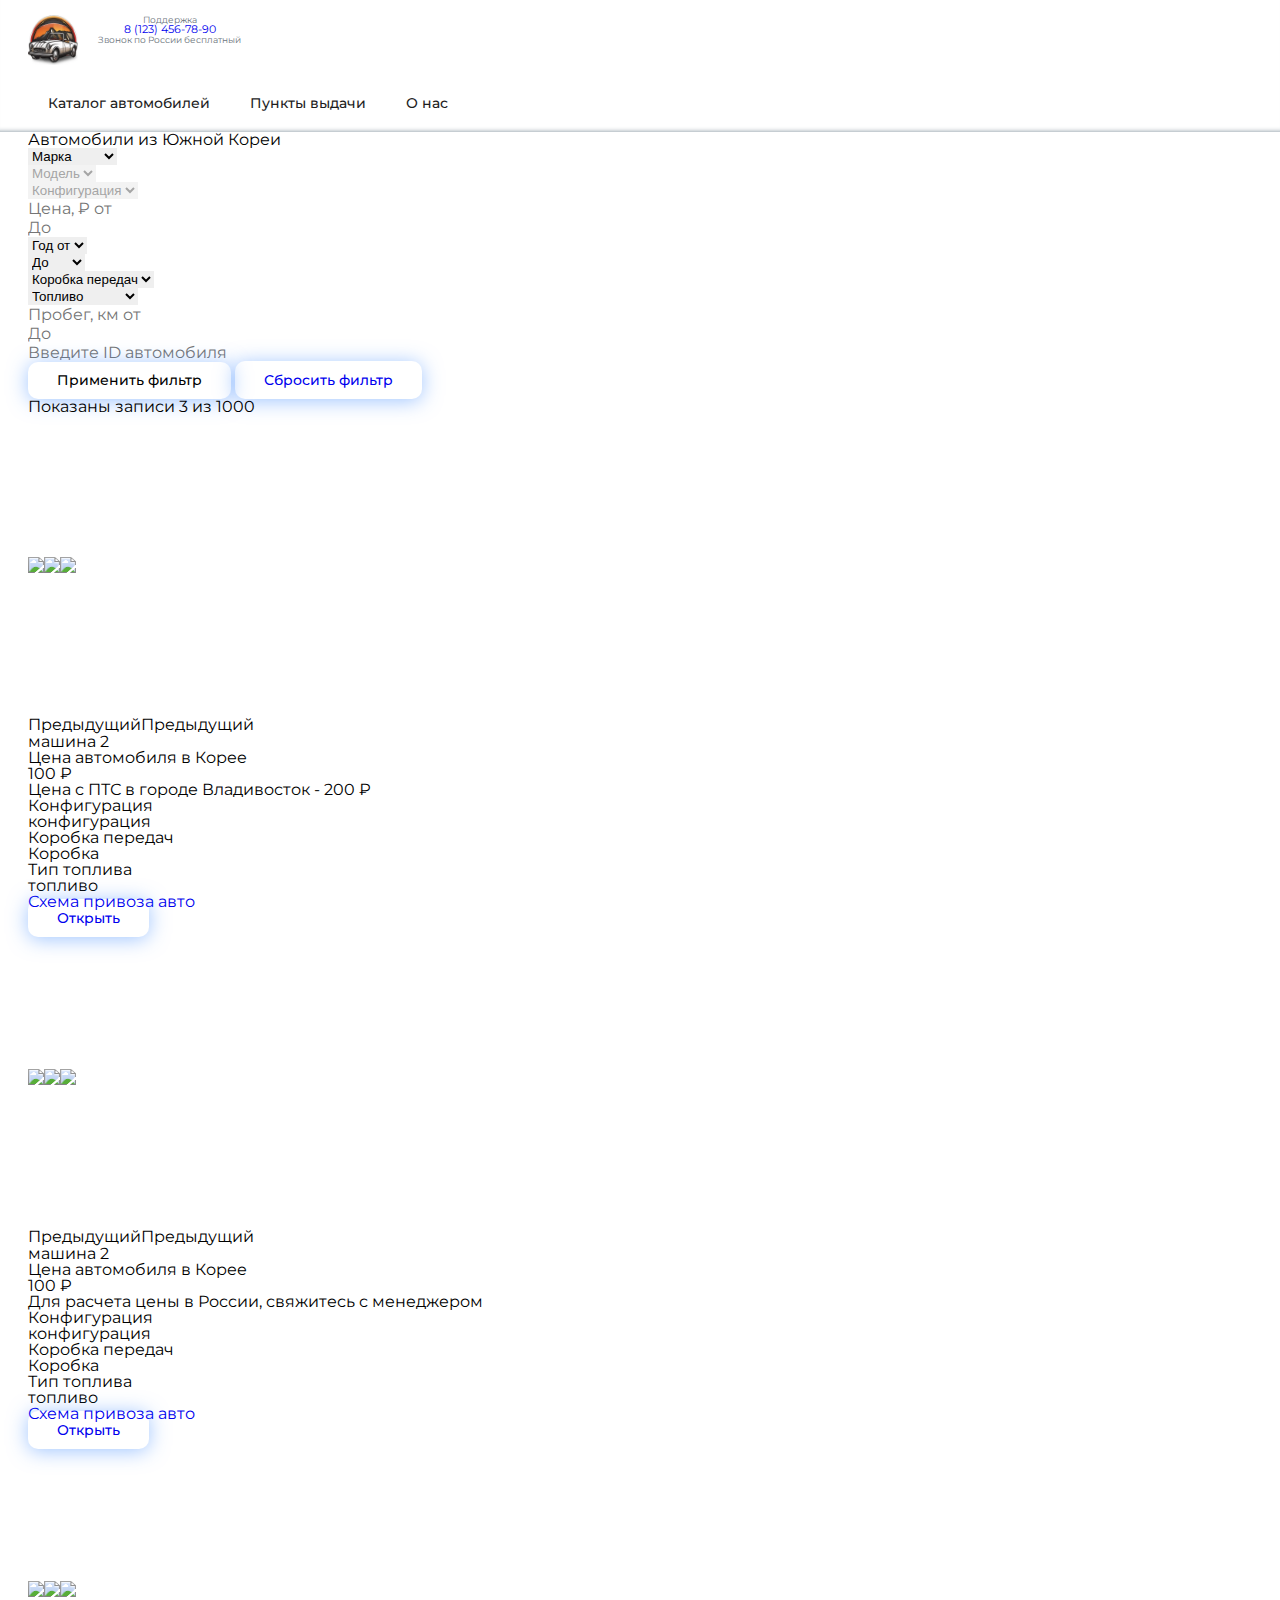
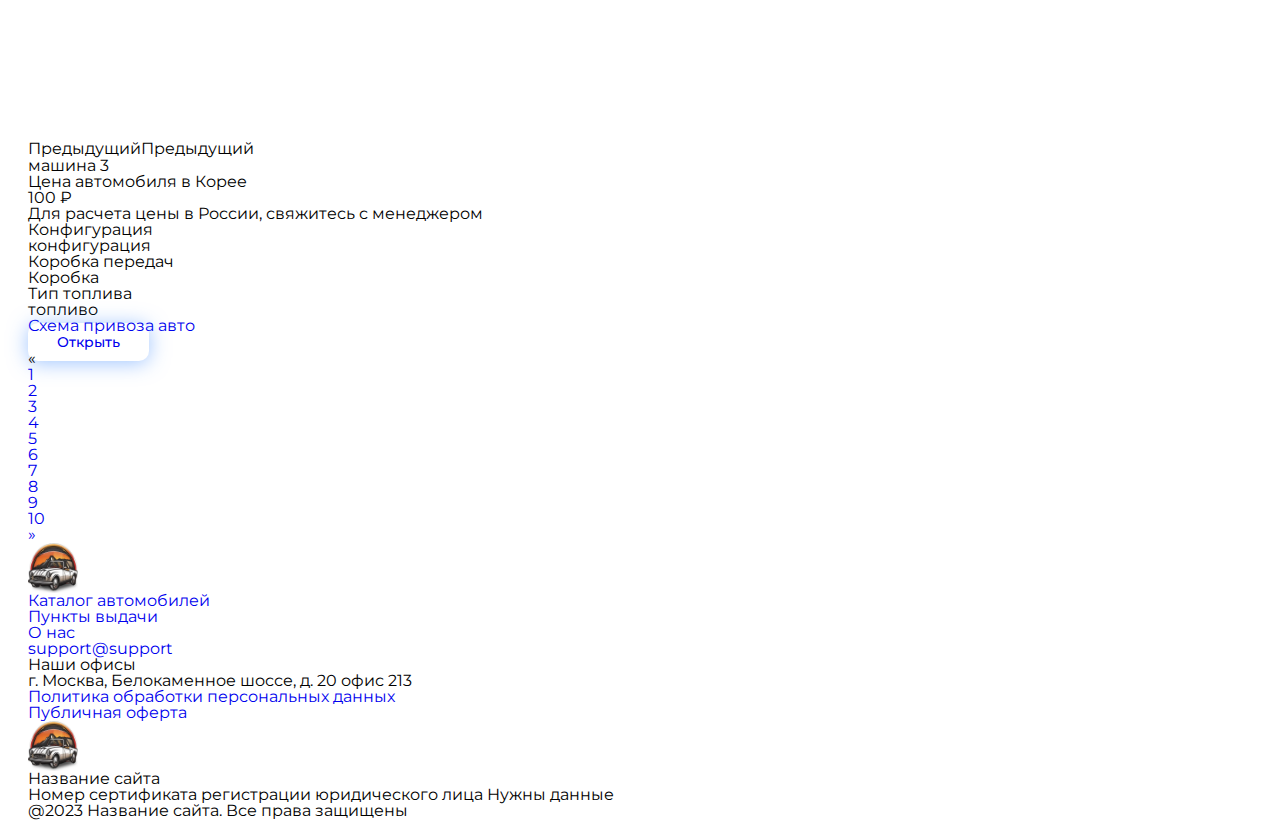
==== index.html @ ed836261 "first commit" ====
<!DOCTYPE html>
<html lang="ru">
    <head>
    <meta charset="UTF-8">
    <meta http-equiv="X-UA-Compatible" content="IE=edge">
    <meta name="viewport" content="width=device-width, initial-scale=1, shrink-to-fit=no">
    <link rel="stylesheet" href="css/style.css">
    <link rel="preconnect" href="https://fonts.googleapis.com">
    <link rel="preconnect" href="https://fonts.gstatic.com" crossorigin>
    <link
        href="https://fonts.googleapis.com/css2?family=Montserrat:wght@400;500;600;700;800&display=swap"
        rel="stylesheet">
        <link href="https://cdn.jsdelivr.net/npm/bootstrap@5.3.2/dist/css/bootstrap.min.css" rel="stylesheet" integrity="sha384-T3c6CoIi6uLrA9TneNEoa7RxnatzjcDSCmG1MXxSR1GAsXEV/Dwwykc2MPK8M2HN" crossorigin="anonymous">
    <title>Главная</title>
    <meta charset="UTF-8">
    
</head>


    <body>
        <div class="wrapper">
            <header class="header">
    <div class="container">
        <div class="header__top top-header">
            <div class="top-header__container">
                <div class="top-header__info">
                    <a href="/" class="top-header__logo logo"><picture><source srcset="img/logo.webp"type="image/webp"><img src="img/logo.png" alt="Logo"></picture></a>
                    <div class="top-header__links" data-da=".menu__body, 991.98,4">
                        <div class="top-header__block">
                            <small>Поддержка</small>
                            <a href="tel:81234567890">8 (123) 456-78-90</a>
                            <small>Звонок по России бесплатный</small>
                        </div>
                    </div>
                </div>
            </div>
        </div>
        <div class="header__bottom bottom-header">
            <div class="bottom-header__container">
                <div class="bottom-header__menu menu">
                    <nav class="menu__body">
                        <ul class="menu__list">
                            <!-- <li class="menu__item ">
                                <a class="menu__link" href="/">Каталог автомобилей</a></li>
                            <li class="menu__item ">
                                <a class="menu__link" href="/info-points">Пункты выдачи</a></li>
                            <li class="menu__item ">
                                <a class="menu__link" href="/about">О нас</a></li> -->
                            <li class="menu__item ">
                                <a class="menu__link" href="/">Каталог автомобилей</a></li>
                            <li class="menu__item ">
                                <a class="menu__link" href="/info-points.html">Пункты выдачи</a></li>
                            <li class="menu__item ">
                                <a class="menu__link" href="/about.html">О нас</a></li>
                        </ul>
                    </nav>
                </div>
            </div>
        </div>
    </div>
</header>
            <main class="page ">
                
                <div class="container mt-5">
                    <h1 class="text-center">Автомобили из Южной Кореи</h1>
                </div>
                <!-- filter -->
                <div class="card my-5 container">
                    <div class="card-body">
                        <form id = "filter-form-index">
                            <div class="row row-cols-1 row-cols-lg-3">
                                <div>
                                    <div class="mb-3 field-carssearch-brand">
                                        <select id="carssearch-brand" class="form-select form-select-sm"name="brand">
                                            <option value="">Марка</option>
                                        </select>
        
                                        <div class="invalid-feedback"></div>
                                    </div>
                                </div>
                                <div>
                                    <div class="mb-3 field-carssearch-model">
        
                                        <select id="carssearch-model" class="form-select form-select-sm"
                                            name="model" disabled>
                                            <option value="">Модель</option>
                                        </select>
        
                                        <div class="invalid-feedback"></div>
                                    </div>
                                </div>
                                <div>
                                    <div class="mb-3 field-carssearch-config">
        
                                        <select id="carssearch-config" class="form-select form-select-sm"
                                            name="config" disabled>
                                            <option value="">Конфигурация</option>
                                        </select>
        
                                        <div class="invalid-feedback"></div>
                                    </div>
                                </div>
                            </div>
                            <div class="row row-cols-1 row-cols-lg-3">
                                <div>
                                    <div class="d-flex align-items-start">
                                        <div class="w-50 pe-1">
                                            <div class="mb-3 field-carssearch-pricefrom">
        
                                                <input type="number" id="carssearch-pricefrom"
                                                    class="form-control form-control-sm" name="CarsSearch[priceFrom]"
                                                    placeholder="Цена, ₽ от">
        
                                                <div class="invalid-feedback"></div>
                                            </div>
                                        </div>
                                        <div class="w-50 ps-1">
                                            <div class="mb-3 field-carssearch-priceto">
        
                                                <input type="number" id="carssearch-priceto" class="form-control form-control-sm"
                                                    name="CarsSearch[priceTo]" placeholder="До">
        
                                                <div class="invalid-feedback"></div>
                                            </div>
                                        </div>
                                    </div>
                                </div>
                                <div>
                                    <div class="d-flex align-items-start">
                                        <div class="w-50 pe-1">
                                            <div class="mb-3 field-carssearch-yearfrom">
        
                                                <select id="carssearch-yearfrom" class="form-select form-select-sm"
                                                    name="yearFrom">
                                                    <option value="">Год от</option>
                                                </select>
        
                                                <div class="invalid-feedback"></div>
                                            </div>
                                        </div>
                                        <div class="w-50 ps-1">
                                            <div class="mb-3 field-carssearch-yearto">
        
                                                <select id="carssearch-yearto" class="form-select form-select-sm"
                                                    name="yearTo">
                                                    <option value="">До</option>
                                                </select>
        
                                                <div class="invalid-feedback"></div>
                                            </div>
                                        </div>
                                    </div>
                                </div>
                                <div class="d-flex align-items-start">
                                    <div class="w-50 pe-1">
                                        <div class="mb-3 field-carssearch-transmission">
        
                                            <select id="carssearch-transmission" class="form-select form-select-sm"
                                                name="transmission">
                                                <option value="">Коробка передач</option>
                                            </select>
        
                                            <div class="invalid-feedback"></div>
                                        </div>
                                    </div>
                                    <div class="w-50 ps-1">
                                        <div class="mb-3 field-carssearch-fuel">
        
                                            <select id="carssearch-fuel" class="form-select form-select-sm"
                                                name="fuel">
                                                <option value="">Топливо</option>
                                            </select>
        
                                            <div class="invalid-feedback"></div>
                                        </div>
                                    </div>
                                </div>
                            </div>
                            <div class="row row-cols-1 row-cols-lg-3">
                                <div>
                                    <div class="d-flex align-items-start">
                                        <div class="w-50 pe-1">
                                            <div class="mb-3 field-carssearch-mileagefrom">
        
                                                <input type="number" id="carssearch-mileagefrom"
                                                    class="form-control form-control-sm" name="mileageFrom"
                                                    placeholder="Пробег, км от">
        
                                                <div class="invalid-feedback"></div>
                                            </div>
                                        </div>
                                        <div class="w-50 ps-1">
                                            <div class="mb-3 field-carssearch-mileageto">
        
                                                <input type="number" id="carssearch-mileageto"
                                                    class="form-control form-control-sm" name="mileageTo"
                                                    placeholder="До">
        
                                                <div class="invalid-feedback"></div>
                                            </div>
                                        </div>
                                    </div>
                                </div>
                                <div>
                                    <div class="input-group">
                                        <div class="mb-3 field-carssearch-carid">
        
                                            <input type="number" id="carssearch-carid" class="form-control form-control-sm"
                                                name="id" placeholder="Введите ID автомобиля">
        
                                            <div class="invalid-feedback"></div>
                                        </div>
                                    </div>
                                </div>
                            </div>
        
                            <div class="d-lg-flex justify-content-lg-between">
                                <button type="submit" class="btn btn-primary col-12 col-lg-auto">Применить фильтр</button>
                                <a class="btn btn-outline-secondary col-12 mt-2 mt-lg-0 col-lg-auto" href="/">Сбросить
                                    фильтр</a>
                            </div>
                        </form>
                    </div>
                </div>

                <!-- dinammic-cart-list -->
                <div id="w1" class="list-view container">
                    <div class="mb-1">
                        <div id ="summary" class="summary"></div>
                    </div>
                    <div id="cars"class="row row-cols-1 g-3">
                    </div>

                    <!-- pagination -->
                    <div class="mt-1">
                        <ul id ="pagination" class="pagination mt-4">
                        </ul>
                    </div>
                </div>
            </main>
            <footer class="footer border-top">
    <div class="container mt-3">
        <div class="row justify-content-between">
            <div class="d-lg-none mb-4 logo">
                <a href="/"> <picture><source srcset="img/logo.webp"type="image/webp"><img src="img/logo.png" alt="Logo"></picture></a>
            </div>
            <div class="col-12 col-lg-3">
                <!-- <div class="d-flex flex-column align-text-top mb-lg-4 mb-2">
                    <div class="mb-2 _active">
                        <a class="text-black text-decoration-none" href="/">Каталог автомобилей</a></div>
                    <div class="mb-2 ">
                        <a class="text-black text-decoration-none" href="/info-points">Пункты выдачи</a></div>
                    <div class="mb-2 ">
                        <a class="text-black text-decoration-none" href="/about">О нас</a></div>
                </div> -->
                <div class="d-flex flex-column align-text-top mb-lg-4 mb-2">
                    <div class="mb-2 _active">
                        <a class="text-black text-decoration-none" href="/">Каталог автомобилей</a></div>
                    <div class="mb-2 ">
                        <a class="text-black text-decoration-none" href="/info-points.html">Пункты выдачи</a></div>
                    <div class="mb-2 ">
                        <a class="text-black text-decoration-none" href="/about.html">О нас</a></div>
                </div>
            </div>

            <div class="col-12 col-lg-3">
                <div>
                    <a class="text-no-decoration text-black fw-bold  text-decoration-none" href="mailto:support@support">
                        <i class="fa-solid fa-envelope text-primary me-2" aria-hidden="true"></i>support@support</a></div>
                <div class="mb-1 mb-md-2 mt-2">
                    <div><i class="fa fa-map-marker text-primary me-2" aria-hidden="true"></i>
                        <span class="fw-bold">Наши офисы</span></div>
                </div>
                <div class="ms-md-2 mt-2">г. Москва, Белокаменное шоссе, д. 20 офис 213</div>
            </div>

            <div class="col-12 col-lg-3">
                <div class="mt-md-0 mt-3 mb-2 mb-md-0">
                    <a class="text-small" href="/policy.pdf" target="_blank">Политика обработки персональных данных</a></div>
                <div class="mt-md-2 mb-3 mb-md-0">
                    <a class="text-small" href="/contract.pdf" target="_blank">Публичная оферта</a></div>
            </div>
            <div class="col-12 col-lg-3 flex-column align-items-end justify-content-end">
                <div class="d-none d-lg-block ">
                    <div class="row justify-content-between mb-5">
                        <div class="col"></div>
                        <div class="col-auto logo">
                            <a href="/"> <picture><source srcset="img/logo.webp"type="image/webp"><img src="img/logo.png" alt="Logo"></picture></a>
                        </div>
                    </div>
                </div>
                <div class="text-secondary text-md-end text-start mt-3 mt-md-0 mb-3 mb-md-0">
                    <div>Название сайта</div>
                    <div>Номер сертификата регистрации юридического лица Нужны данные</div>
                    <div class="mt-2"> @2023 Название сайта.
                        Все права защищены </div>
                </div>
            </div>
        </div>
    </div>
</footer>
<script src="https://cdn.jsdelivr.net/npm/bootstrap@5.3.2/dist/js/bootstrap.bundle.min.js" integrity="sha384-C6RzsynM9kWDrMNeT87bh95OGNyZPhcTNXj1NW7RuBCsyN/o0jlpcV8Qyq46cDfL" crossorigin="anonymous"></script>
<script src="js/app.min.js"></script>

        </div>
    </body>

</html>
---- css/style.css ----
@charset "UTF-8";

@font-face {
  font-family: "icon";
  font-weight: normal;
  font-style: normal;
  font-display: block;
}

[class^=icon-],
[class*=" icon-"] {
  font-family: "icon" !important;
  speak: never;
  font-style: normal;
  font-weight: normal;
  font-variant: normal;
  text-transform: none;
  line-height: 1;
  width: 15px;
  height: 15px;
  -webkit-font-smoothing: antialiased;
  -moz-osx-font-smoothing: grayscale;
}

.icon-tg {
  border-radius: 4px;
}

* {
  padding: 0px;
  margin: 0px;
  border: 0px;
}

*,
*:before,
*:after {
  -webkit-box-sizing: border-box;
  box-sizing: border-box;
}

aside,
nav,
footer,
header,
section {
  display: block;
}

html {
  font-size: 16px;
}

html,
body {
  height: 100%;
  min-width: 320px;
}

body {
  line-height: 1;
  font-family: "Montserrat", sans-serif;
  -ms-text-size-adjust: 100%;
  -moz-text-size-adjust: 100%;
  -webkit-text-size-adjust: 100%;
}

input,
button,
textarea {
  font-family: "Montserrat", sans-serif;
  font-size: inherit;
}

input::-ms-clear {
  display: none;
}

button {
  cursor: pointer;
  background-color: inherit;
}

button::-moz-focus-inner {
  padding: 0;
  border: 0;
}

a,
a:visited {
  text-decoration: none;
}

a:hover {
  text-decoration: none;
}

ul li {
  list-style: none;
}

img {
  vertical-align: top;
}

h1,
h2,
h3,
h4,
h5,
h6 {
  font-weight: inherit;
  font-size: inherit;
}

/* Chrome, Safari, Edge, Opera */

input::-webkit-outer-spin-button,
input::-webkit-inner-spin-button {
  -webkit-appearance: none;
  margin: 0;
}

/* Firefox */

input[type=number] {
  -moz-appearance: textfield;
}

/*
&::-webkit-scrollbar {
	display: none;
}
*/

body {
  color: #000;
}

.wrapper {
  width: 100%;
  min-height: 100%;
  display: -webkit-box;
  display: -ms-flexbox;
  display: flex;
  -webkit-box-orient: vertical;
  -webkit-box-direction: normal;
      -ms-flex-direction: column;
          flex-direction: column;
}

.container {
  margin: 0 auto;
  max-width: 1224px;
}

input[type=text],
input[type=email],
input[type=tel],
textarea {
  -webkit-appearance: none;
  -moz-appearance: none;
  appearance: none;
}

input[type=text]:focus,
input[type=email]:focus,
input[type=tel]:focus,
textarea:focus {
  outline: none;
}

.input {
  border-radius: 0 !important;
  width: 100%;
  display: block;
  padding: 0px 20px;
}

textarea.input {
  resize: none;
  padding: 0px 0px;
}

@font-face {
  font-family: "icon";
  font-weight: normal;
  font-style: normal;
  font-display: block;
}

[class^=icon-],
[class*=" icon-"] {
  font-family: "icon" !important;
  speak: never;
  font-style: normal;
  font-weight: normal;
  font-variant: normal;
  text-transform: none;
  line-height: 1;
  width: 15px;
  height: 15px;
  -webkit-font-smoothing: antialiased;
  -moz-osx-font-smoothing: grayscale;
}

.icon-tg {
  border-radius: 4px;
}

._ibg {
  position: relative;
}

._ibg img {
  position: absolute;
  width: 100%;
  height: 100%;
  top: 0;
  left: 0;
  -o-object-fit: cover;
     object-fit: cover;
}

body.ie ._ibg {
  background-position: center;
  background-size: cover;
  background-repeat: no-repeat;
}

body.ie ._ibg img {
  width: 0;
  height: 0;
  opacity: 0;
  visibility: hidden;
}

.map-responsive {
  overflow: hidden;
  position: relative;
}

.map-responsive iframe {
  left: 0;
  top: 0;
  height: 100%;
  width: 100%;
  position: absolute;
}

.btn {
  font-weight: 500;
  font-size: 14px;
  line-height: 17px;
  -webkit-box-shadow: 0px 2px 20px rgba(63, 140, 255, 0.5);
          box-shadow: 0px 2px 20px rgba(63, 140, 255, 0.5);
  border-radius: 10px;
  padding: 10px 29px;
  -webkit-transition: all 0.5s;
  -o-transition: all 0.5s;
  transition: all 0.5s;
}

.social {
  display: -webkit-box;
  display: -ms-flexbox;
  display: flex;
}

.social :not(:last-child) {
  margin-right: 10px;
}

.social .icon-wp,
.social .icon-in,
.social .icon-vk,
.social .icon-fb,
.social .icon-tg {
  -webkit-transition: all 0.1s;
  -o-transition: all 0.1s;
  transition: all 0.1s;
  width: 24px;
  height: 24px;
}

.social .icon-wp:hover,
.social .icon-in:hover,
.social .icon-vk:hover,
.social .icon-fb:hover,
.social .icon-tg:hover {
  -webkit-transform: scale(1.1);
      -ms-transform: scale(1.1);
          transform: scale(1.1);
}

.date-picker,
.date-picker2 {
  position: relative;
  cursor: pointer;
  -webkit-user-select: none;
     -moz-user-select: none;
      -ms-user-select: none;
          user-select: none;
}

.date-picker__selected-date,
.date-picker2__selected-date {
  width: 100%;
}

.date-picker__dates,
.date-picker2__dates {
  visibility: hidden;
  pointer-events: none;
  opacity: 0;
  -webkit-transform: translate(0px, 10px);
      -ms-transform: translate(0px, 10px);
          transform: translate(0px, 10px);
  position: absolute;
  top: 100%;
  left: 0;
  right: 0;
  background-color: #FFF;
  -webkit-transition: all 0.3s;
  -o-transition: all 0.3s;
  transition: all 0.3s;
}

.date-picker__dates.active,
.date-picker2__dates.active {
  visibility: visible;
  pointer-events: all;
  opacity: 1;
  -webkit-transform: translate(0px, 0px);
      -ms-transform: translate(0px, 0px);
          transform: translate(0px, 0px);
}

.date-picker__month,
.date-picker2__month {
  display: -webkit-box;
  display: -ms-flexbox;
  display: flex;
  -webkit-box-pack: justify;
      -ms-flex-pack: justify;
          justify-content: space-between;
  -webkit-box-align: center;
      -ms-flex-align: center;
          align-items: center;
  border-bottom: 2px solid #EEE;
}

.date-picker__arrows,
.date-picker2__arrows {
  width: 35px;
  height: 35px;
  display: -webkit-box;
  display: -ms-flexbox;
  display: flex;
  -webkit-box-pack: center;
      -ms-flex-pack: center;
          justify-content: center;
  -webkit-box-align: center;
      -ms-flex-align: center;
          align-items: center;
  color: #313131;
  font-size: 20px;
}

.date-picker__arrows:hover,
.date-picker2__arrows:hover {
  background-color: #F3F3F3;
}

.date-picker__days,
.date-picker2__days {
  display: -ms-grid;
  display: grid;
  -ms-grid-columns: (1fr)[7];
  grid-template-columns: repeat(7, 1fr);
  height: 200px;
}

.date-picker__days .day,
.date-picker2__days .day {
  display: -webkit-box;
  display: -ms-flexbox;
  display: flex;
  -webkit-box-pack: center;
      -ms-flex-pack: center;
          justify-content: center;
  -webkit-box-align: center;
      -ms-flex-align: center;
          align-items: center;
  color: #313131;
}

.date-picker__days .day.selected,
.date-picker2__days .day.selected {
  background-color: #00CA85;
}

/*
	position   : relative;
	cursor     : pointer;
	user-select: none;

	:hover {}

	&__selected-date {
		width          : 100%;
		height         : 100%;
		display        : flex;
		justify-content: center;
		align-items    : center;
	}

	&__dates {
		display         : none;
		position        : absolute;
		top             : 100%;
		left            : 0;
		right           : 0;
		background-color: #FFF;

		&.active {
			display: block;
		}
	}

	&__month {
		display        : flex;
		justify-content: space-between;
		align-items    : center;
		border-bottom  : 2px solid #EEE;
	}

	&__arrows {
		width          : 35px;
		height         : 35px;
		display        : flex;
		justify-content: center;
		align-items    : center;
		color          : #313131;
		font-size      : 20px;

		&:hover {
			background-color: #F3F3F3;
		}
	}

	&__mth {}

	&__days {
		display              : grid;
		grid-template-columns: repeat(7, 1fr);
		height               : 200px;

		.day {
			display        : flex;
			justify-content: center;
			align-items    : center;
			color          : #313131;

			&.selected {
				background-color: #00CA85;
			}
		}
	}
*/

.slider,
.slider-room {
  position: relative;
  /* кнопки влево и вправо */
  /* индикаторы */
}

.slider__container,
.slider-room__container {
  overflow: hidden;
}

.slider__wrapper,
.slider-room__wrapper {
  overflow: hidden;
}

.slider__items,
.slider-room__items {
  display: -webkit-box;
  display: -ms-flexbox;
  display: flex;
  -webkit-transition: -webkit-transform 0.5s ease;
  transition: -webkit-transform 0.5s ease;
  -o-transition: transform 0.5s ease;
  transition: transform 0.5s ease;
  transition: transform 0.5s ease, -webkit-transform 0.5s ease;
}

.slider_disable-transition,
.slider-room_disable-transition {
  -webkit-transition: none;
  -o-transition: none;
  transition: none;
}

.slider__item,
.slider-room__item {
  -webkit-box-flex: 0;
      -ms-flex: 0 0 100%;
          flex: 0 0 100%;
  max-width: 100%;
  -webkit-user-select: none;
     -moz-user-select: none;
      -ms-user-select: none;
          user-select: none;
}

.slider__indicators,
.slider-room__indicators {
  position: absolute;
  right: 0;
  bottom: 0;
  left: 0;
  z-index: 15;
  display: -webkit-box;
  display: -ms-flexbox;
  display: flex;
  -webkit-box-pack: center;
      -ms-flex-pack: center;
          justify-content: center;
  padding-left: 0;
  margin-right: 15%;
  margin-left: 15%;
  list-style: none;
  margin-top: 0;
  margin-bottom: 0;
}

.slider__indicators li,
.slider-room__indicators li {
  -webkit-box-sizing: content-box;
          box-sizing: content-box;
  -webkit-box-flex: 0;
      -ms-flex: 0 1 auto;
          flex: 0 1 auto;
  width: 30px;
  height: 5px;
  margin-right: 3px;
  margin-left: 3px;
  text-indent: -999px;
  cursor: pointer;
  background-color: rgba(255, 255, 255, 0.5);
  background-clip: padding-box;
  border-top: 15px solid transparent;
  border-bottom: 15px solid transparent;
}

.slider__indicators li.active,
.slider-room__indicators li.active {
  background-color: rgba(255, 255, 255, 0.9);
}

.header {
  -webkit-box-shadow: 0px -5px 5px -5px rgba(34, 60, 80, 0.6) inset;
          box-shadow: 0px -5px 5px -5px rgba(34, 60, 80, 0.6) inset;
}

.header__top {
  display: -webkit-box;
  display: -ms-flexbox;
  display: flex;
  -webkit-box-pack: justify;
      -ms-flex-pack: justify;
          justify-content: space-between;
  margin: 15px 0 20px;
}

.header__address,
.header__email,
.header__phone {
  display: -webkit-box;
  display: -ms-flexbox;
  display: flex;
  -webkit-box-align: center;
      -ms-flex-align: center;
          align-items: center;
  -ms-flex-line-pack: center;
      align-content: center;
}

.header__bottom {
  display: -webkit-box;
  display: -ms-flexbox;
  display: flex;
  -webkit-box-pack: justify;
      -ms-flex-pack: justify;
          justify-content: space-between;
  -webkit-box-align: center;
      -ms-flex-align: center;
          align-items: center;
  -ms-flex-line-pack: center;
      align-content: center;
  padding-bottom: 10px;
}

.header__logo {
  font-weight: 800;
  font-size: 26px;
  line-height: 32px;
  color: #585858;
}

.header .social {
  display: -webkit-box;
  display: -ms-flexbox;
  display: flex;
}

.header .social .icon-tg {
  background-color: #3F8CFF;
  fill: #fff !important;
}

.header .social .icon-wp,
.header .social .icon-in,
.header .social .icon-vk,
.header .social .icon-fb,
.header .social .icon-tg {
  fill: #3F8CFF;
}

.address__svg,
.email__svg,
.phone__svg {
  margin-right: 10px;
}

.address__text,
.email__text,
.phone__text {
  font-weight: 400;
  font-size: 12px;
  line-height: 15px;
}

.address {
  -webkit-box-flex: 0;
      -ms-flex: 0 0 60%;
          flex: 0 0 60%;
}

.phone {
  margin-left: 10px;
}

.menu__icon {
  display: none;
}

.menu__list {
  display: -webkit-box;
  display: -ms-flexbox;
  display: flex;
}

.menu__list > li {
  position: relative;
  margin: 0, 0, 0, 0;
  padding: 10px 20px;
}

.menu__link {
  font-weight: 500;
  font-size: 14px;
  line-height: 17px;
  color: #1E1E1E;
}

.menu__link._active {
  color: #3F8CFF;
  border-bottom: 3px solid #3F8CFF;
  pointer-events: none;
  cursor: auto;
}

.menu__sub-list {
  position: absolute;
  top: 100%;
  left: 0;
  padding: 15px;
  min-width: 100%;
  opacity: 0;
  pointer-events: none;
  visibility: hidden;
  -webkit-transform: translate(0px, 10px);
      -ms-transform: translate(0px, 10px);
          transform: translate(0px, 10px);
  -webkit-transition: all 0.3s;
  -o-transition: all 0.3s;
  transition: all 0.3s;
  z-index: 50;
  background-color: #fff;
}

.menu__sub-list > li {
  margin: 0, 0, 0, 0;
  padding: 12px 0px;
}

.menu__sub-link {
  display: block;
  min-width: 100%;
  font-weight: 500;
  font-size: 14px;
  line-height: 17px;
  color: #1E1E1E;
  border-bottom: 3px solid rgba(0, 0, 0, 0);
}

body._pc .menu__list > li:hover .menu__sub-list {
  opacity: 1;
  visibility: visible;
  -webkit-transform: translate(0px, 0px);
      -ms-transform: translate(0px, 0px);
          transform: translate(0px, 0px);
  pointer-events: all;
}

body._pc .menu__list > li:hover .menu__link {
  color: #3F8CFF;
  border-bottom: 3px solid #3F8CFF;
}

body._pc .menu__sub-list li:hover .menu__sub-link {
  color: #3F8CFF;
  border-bottom: 3px solid #3F8CFF;
}

/*
//Burger

&__icon {
	display: none;

	@media (max-width: $md3 + px) {
		display : block;
		position: absolute;
		top     : 18px;
		right   : 10px;
		width   : 30px;
		height  : 18px;
		cursor  : pointer;
		z-index : 5;


		span {
			transition      : all 0.3s ease 0s;
			top             : calc(50% - 1px);
			left            : 0px;
			position        : absolute;
			width           : 100%;
			height          : 3px;
			background-color: #276ED8;

			&:first-child {
				top: 0px;
			}

			&:last-child {
				top   : auto;
				bottom: 0px;
			}
		}

		&._active {
			span {
				transform: scale(0);

				&:first-child {
					transform: rotate(-45deg);
					top      : calc(50% - 1px);
				}

				&:last-child {
					transform: rotate(45deg);
					bottom   : calc(50% - 1px);
				}
			}
		}
	}
}
*/

.footer {
  -webkit-box-flex: 0;
      -ms-flex: 0 0 auto;
          flex: 0 0 auto;
}

.page {
  -webkit-box-flex: 1;
      -ms-flex: 1 0 auto;
          flex: 1 0 auto;
}

.carousel-inner {
  max-height: 100%;
  height: 300px;
  overflow: hidden;
  display: -webkit-box;
  display: -ms-flexbox;
  display: flex;
  -webkit-box-align: center;
      -ms-flex-align: center;
          align-items: center;
}

.top-header__info {
  display: -webkit-box;
  display: -ms-flexbox;
  display: flex;
}

.top-header__block {
  display: -webkit-box;
  display: -ms-flexbox;
  display: flex;
  -webkit-box-orient: vertical;
  -webkit-box-direction: normal;
      -ms-flex-direction: column;
          flex-direction: column;
  -webkit-box-align: center;
      -ms-flex-align: center;
          align-items: center;
}

.top-header__info {
  color: #6c757d;
  font-size: 0.6875rem;
}

.logo img {
  width: 50px;
  height: 50px;
}

.top-header__links {
  margin-left: 20px;
}

.loupe {
  position: relative;
  height: 30px;
  width: 30px;
}

.loupe img {
  position: absolute;
  display: block;
  width: 100%;
  height: 100%;
  top: 0;
  left: 0;
  padding: 4px;
}

.close {
  position: relative;
  height: 30px;
  width: 30px;
}

.close img {
  position: absolute;
  display: block;
  width: 100%;
  height: 100%;
  top: 0;
  left: 0;
  padding: 4px;
}

.carousel-car {
  height: 550px;
}

@media (max-width: 1236px) {
  .container {
    max-width: 970px;
  }
}

@media (max-width: 991.98px) {
  .container {
    max-width: 750px;
  }

  .container .carousel-inner {
    height: 500px;
  }

  .header__logo {
    font-size: 20px;
    line-height: 26px;
  }

  .menu__list > li {
    padding: 10px 10px;
  }

  .menu__link {
    font-size: 12px;
  }

  .menu__sub-link {
    font-size: 12px;
  }
}

@media (max-width: 767.98px) {
  .container {
    max-width: none;
    padding: 0 10px;
  }

  .header__top {
    -webkit-box-pack: center;
        -ms-flex-pack: center;
            justify-content: center;
  }

  .header__bottom {
    -webkit-box-orient: vertical;
    -webkit-box-direction: normal;
        -ms-flex-direction: column;
            flex-direction: column;
    -webkit-box-pack: center;
        -ms-flex-pack: center;
            justify-content: center;
    margin: 4px 0;
  }

  .header__logo {
    font-size: 12px;
    line-height: 15px;
  }

  .header .social {
    display: none;
    pointer-events: none;
    visibility: hidden;
  }

  .menu__icon {
    display: block;
    position: absolute;
    top: 10px;
    left: 18px;
    width: 30px;
    height: 18px;
    cursor: pointer;
    z-index: 5;
  }

  .menu__icon span {
    -webkit-transition: all 0.3s ease 0s;
    -o-transition: all 0.3s ease 0s;
    transition: all 0.3s ease 0s;
    top: calc(50% - 1px);
    left: 0px;
    position: absolute;
    width: 100%;
    height: 3px;
    background-color: #585858;
  }

  .menu__icon span:first-child {
    top: 0px;
  }

  .menu__icon span:last-child {
    top: auto;
    bottom: 0px;
  }

  .menu__icon._active span {
    -webkit-transform: scale(0);
        -ms-transform: scale(0);
            transform: scale(0);
  }

  .menu__icon._active span:first-child {
    -webkit-transform: rotate(-45deg);
        -ms-transform: rotate(-45deg);
            transform: rotate(-45deg);
    top: calc(50% - 1px);
  }

  .menu__icon._active span:last-child {
    -webkit-transform: rotate(45deg);
        -ms-transform: rotate(45deg);
            transform: rotate(45deg);
    bottom: calc(50% - 1px);
  }

  .menu__icon._active ~ .menu__body {
    pointer-events: all;
    visibility: visible;
  }
}
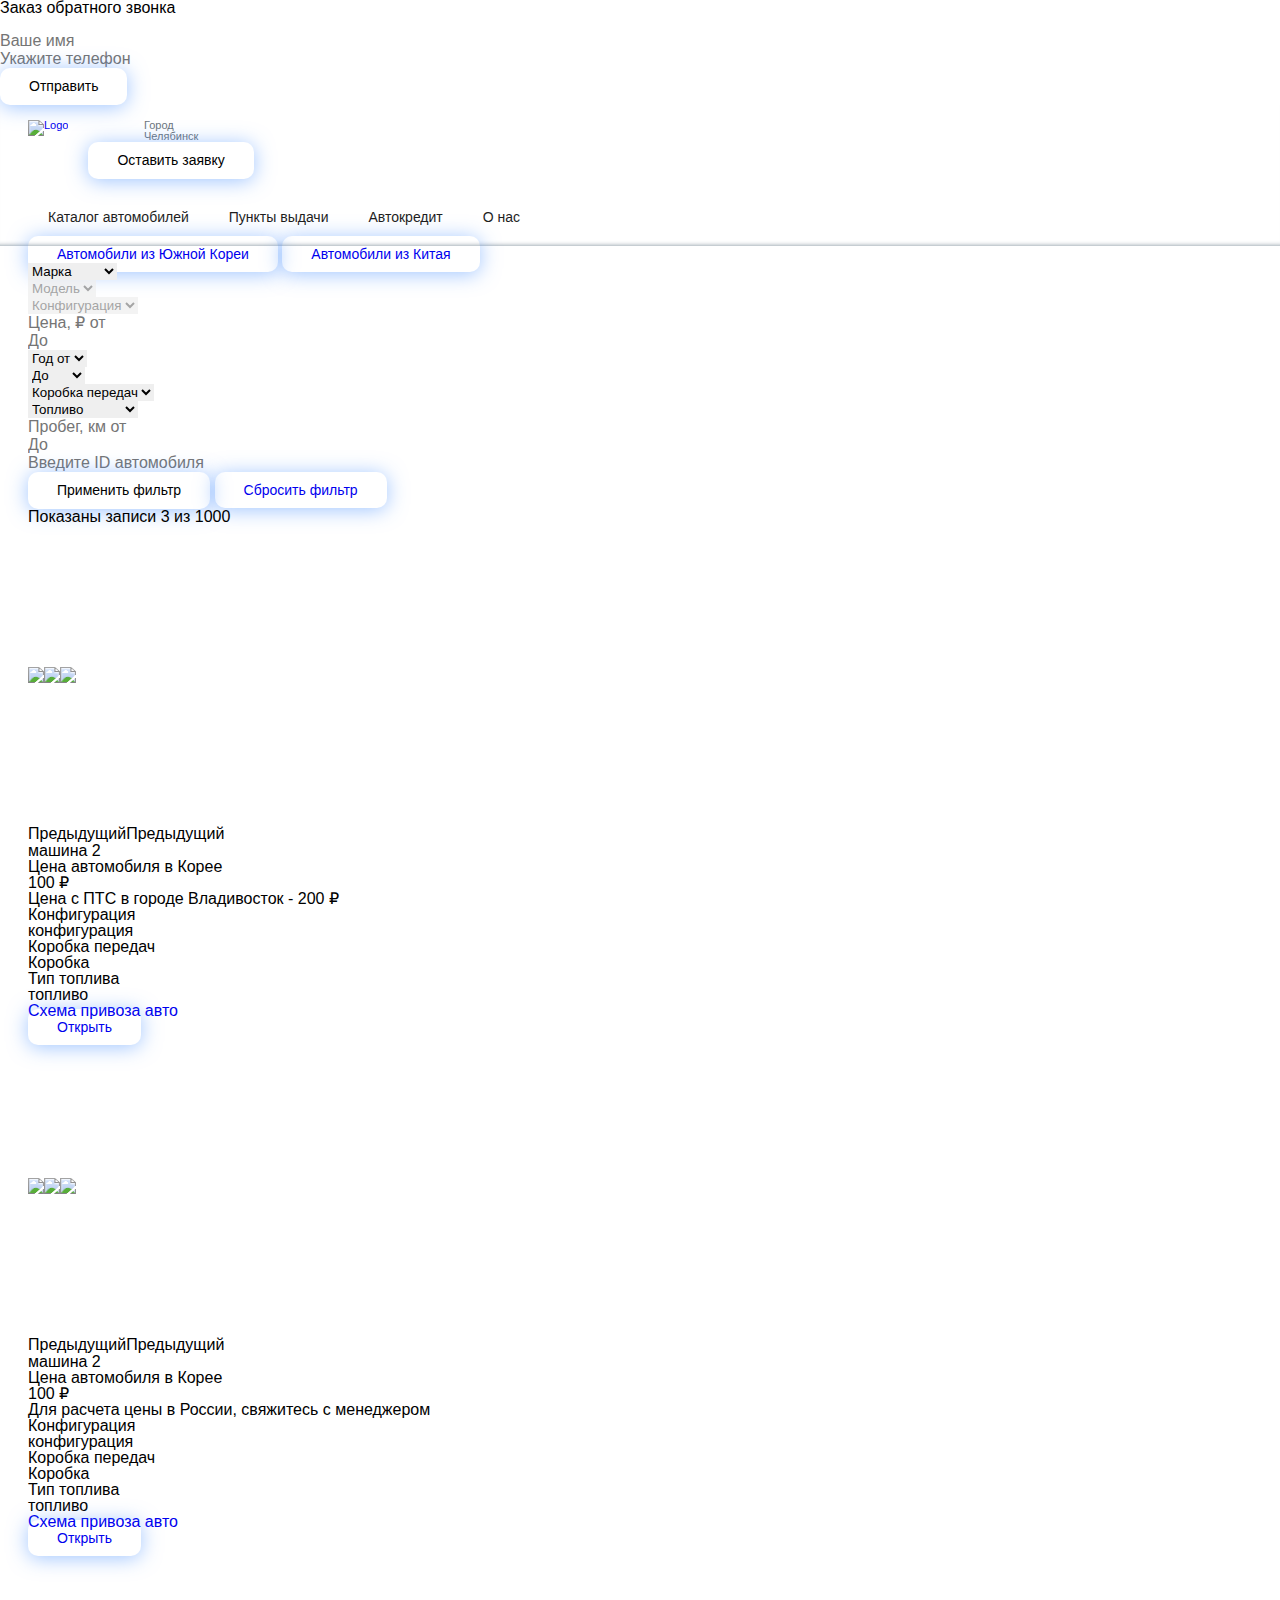
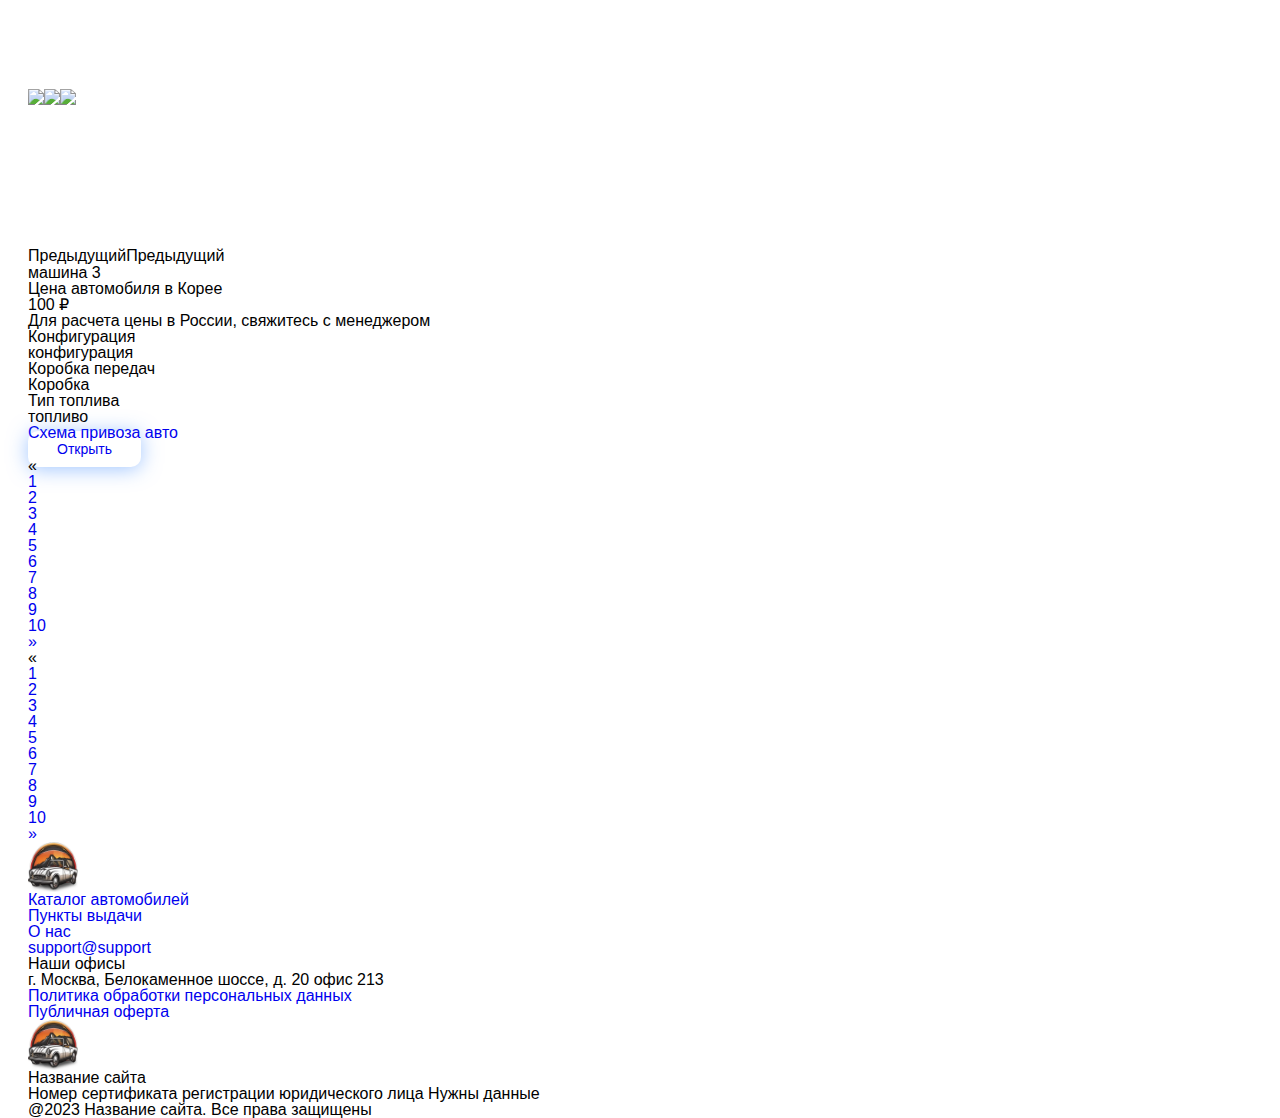
==== commit a8460327: "Update index.html" ====
--- a/index.html
+++ b/index.html
@@ -5,64 +5,91 @@
     <meta http-equiv="X-UA-Compatible" content="IE=edge">
     <meta name="viewport" content="width=device-width, initial-scale=1, shrink-to-fit=no">
     <link rel="stylesheet" href="css/style.css">
-    <link rel="preconnect" href="https://fonts.googleapis.com">
-    <link rel="preconnect" href="https://fonts.gstatic.com" crossorigin>
-    <link
-        href="https://fonts.googleapis.com/css2?family=Montserrat:wght@400;500;600;700;800&display=swap"
-        rel="stylesheet">
-        <link href="https://cdn.jsdelivr.net/npm/bootstrap@5.3.2/dist/css/bootstrap.min.css" rel="stylesheet" integrity="sha384-T3c6CoIi6uLrA9TneNEoa7RxnatzjcDSCmG1MXxSR1GAsXEV/Dwwykc2MPK8M2HN" crossorigin="anonymous">
-    <title>Главная</title>
+    <link href="https://cdn.jsdelivr.net/npm/bootstrap@5.3.2/dist/css/bootstrap.min.css" rel="stylesheet" integrity="sha384-T3c6CoIi6uLrA9TneNEoa7RxnatzjcDSCmG1MXxSR1GAsXEV/Dwwykc2MPK8M2HN" crossorigin="anonymous">
+    <link rel="icon" type="image/x-icon" href="img/icon.png">
+    <title>Машины из южной кореи</title>
     <meta charset="UTF-8">
     
 </head>
 
-
     <body>
         <div class="wrapper">
-            <header class="header">
+            <div class="modal fade" id="phoneModal" tabindex="-1" aria-hidden="true">
+    <div class="modal-dialog">
+        <div class="modal-content">
+            <div class="modal-header">
+                <h1 class="modal-title fs-5">Заказ обратного звонка</h1>
+                <button type="button" class="btn-close" data-bs-dismiss="modal" aria-label="Close"></button>
+            </div>
+            <div class="modal-body">
+                <form id = "form-modal">
+                    <div>
+                        <div class="mb-3">
+                            <input type="text" id="name" class="form-control form-control-sm" name="name" placeholder="Ваше имя">
+                            <div class="invalid-feedback"></div>
+                        </div>
+                    </div>
+                    <div>
+                        <div class="mb-3">
+                            <input type="" id="phone" class="tel form-control form-control-sm" name="phone" placeholder="Укажите телефон">
+                            <div class="invalid-feedback"></div>
+                        </div>
+                    </div>
+                    <div class="d-lg-flex justify-content-center">
+                        <button type="submit" class="btn btn-primary col-12 col-lg-auto">Отправить</button>
+                    </div>
+                </form>
+            </div>
+        </div>
+    </div>
+</div>
+<header class="header">
     <div class="container">
         <div class="header__top top-header">
             <div class="top-header__container">
                 <div class="top-header__info">
-                    <a href="/" class="top-header__logo logo"><picture><source srcset="img/logo.webp"type="image/webp"><img src="img/logo.png" alt="Logo"></picture></a>
-                    <div class="top-header__links" data-da=".menu__body, 991.98,4">
+                    <a href="/" class="top-header__logo logo"><img src="img/logo.svg?version=1" alt="Logo"></a>
+                    <div class="top-header__links">
                         <div class="top-header__block">
-                            <small>Поддержка</small>
-                            <a href="tel:81234567890">8 (123) 456-78-90</a>
-                            <small>Звонок по России бесплатный</small>
+                            <div class="text-white">Город<br>Челябинск</div>
+                            <button type="button" class="btn btn btn-primary mt-4" data-bs-toggle="modal" data-bs-target="#phoneModal"></i>Оставить заявку</button>
                         </div>
                     </div>
                 </div>
             </div>
         </div>
-        <div class="header__bottom bottom-header">
-            <div class="bottom-header__container">
-                <div class="bottom-header__menu menu">
-                    <nav class="menu__body">
-                        <ul class="menu__list">
-                            <!-- <li class="menu__item ">
+        <div class="header__bottom bottom-header" data-spollers="768,max">
+            <div class="menu__icon" data-spoller="" tabindex="-1"><span></span><span></span><span></span></div>
+            <div class="header__menu menu">
+                <div class="bottom-header__container">
+                    <div class="bottom-header__menu menu">
+                        <nav class="menu__body">
+                            <div class="header__dinamic"></div>
+                            <ul class="menu__list">
+                                                                
+                                <li class="menu__item active">
                                 <a class="menu__link" href="/">Каталог автомобилей</a></li>
-                            <li class="menu__item ">
+                                <li class="menu__item ">
                                 <a class="menu__link" href="/info-points">Пункты выдачи</a></li>
-                            <li class="menu__item ">
-                                <a class="menu__link" href="/about">О нас</a></li> -->
-                            <li class="menu__item ">
-                                <a class="menu__link" href="/">Каталог автомобилей</a></li>
-                            <li class="menu__item ">
-                                <a class="menu__link" href="/info-points.html">Пункты выдачи</a></li>
-                            <li class="menu__item ">
-                                <a class="menu__link" href="/about.html">О нас</a></li>
-                        </ul>
-                    </nav>
+                                <li class="menu__item ">
+                                <a class="menu__link" href="https://www.tinkoff.ru/loans/auto-loan" target="_blank">Автокредит</a></li>
+                                <li class="menu__item ">
+                                <a class="menu__link" href="/about">О нас</a></li>
+
+                            </ul>
+                        </nav>
+                    </div>
                 </div>
             </div>
         </div>
     </div>
 </header>
             <main class="page ">
-                
-                <div class="container mt-5">
-                    <h1 class="text-center">Автомобили из Южной Кореи</h1>
+                <div class="container">
+                    <div class="d-lg-flex justify-content-lg-evenly mt-5">
+                        <a href="/" class="active btn-castom btn btn-outline-secondary col-12 mt-2 mt-lg-0 col-lg-auto mt-2">Автомобили из Южной Кореи</a>
+                        <a href="/сhina" class="btn-castom btn btn-outline-secondary col-12 mt-2 mt-lg-0 col-lg-auto mt-2">Автомобили из Китая</a>
+                    </div>
                 </div>
                 <!-- filter -->
                 <div class="card my-5 container">
@@ -108,7 +135,7 @@
                                             <div class="mb-3 field-carssearch-pricefrom">
         
                                                 <input type="number" id="carssearch-pricefrom"
-                                                    class="form-control form-control-sm" name="CarsSearch[priceFrom]"
+                                                    class="form-control form-control-sm" name="priceFrom"
                                                     placeholder="Цена, ₽ от">
         
                                                 <div class="invalid-feedback"></div>
@@ -118,7 +145,7 @@
                                             <div class="mb-3 field-carssearch-priceto">
         
                                                 <input type="number" id="carssearch-priceto" class="form-control form-control-sm"
-                                                    name="CarsSearch[priceTo]" placeholder="До">
+                                                    name="priceTo" placeholder="До">
         
                                                 <div class="invalid-feedback"></div>
                                             </div>
@@ -229,12 +256,120 @@
                         <div id ="summary" class="summary"></div>
                     </div>
                     <div id="cars"class="row row-cols-1 g-3">
+                        <div data-key="1">
+                            <div class="card">
+                                <div class="card-body p-0">
+                                    <div class="row align-items-center">
+                                        <div class="col-12 col-lg-4">
+                                            <div id="carouse1" class="carousel slide">
+                                                <div class="carousel-inner">
+                                                    <div class="carousel-item active">
+                                                            <picture><source srcset="http://ci.encar.com/carpicture/carpicture06/pic3666/36662111_001.webp?impolicy=heightRate&amp;rh=653&amp;cw=1160&amp;ch=653&amp;cg=Center"type="image/webp"><img class="d-block w-100 rounded img-fluid" src="http://ci.encar.com/carpicture/carpicture06/pic3666/36662111_001.jpg?impolicy=heightRate&amp;rh=653&amp;cw=1160&amp;ch=653&amp;cg=Center"></picture>
+                                                        </div>
+                                                    
+                                                        <div class="carousel-item">
+                                                            <picture><source srcset="http://ci.encar.com/carpicture/carpicture06/pic3666/36662111_002.webp?impolicy=heightRate&amp;rh=653&amp;cw=1160&amp;ch=653&amp;cg=Center"type="image/webp"><img class="d-block w-100 rounded img-fluid" src="http://ci.encar.com/carpicture/carpicture06/pic3666/36662111_002.jpg?impolicy=heightRate&amp;rh=653&amp;cw=1160&amp;ch=653&amp;cg=Center"></picture>
+                                                        </div>
+                                                    
+                                                        <div class="carousel-item">
+                                                            <picture><source srcset="http://ci.encar.com/carpicture/carpicture06/pic3666/36662111_003.webp?impolicy=heightRate&amp;rh=653&amp;cw=1160&amp;ch=653&amp;cg=Center"type="image/webp"><img class="d-block w-100 rounded img-fluid" src="http://ci.encar.com/carpicture/carpicture06/pic3666/36662111_003.jpg?impolicy=heightRate&amp;rh=653&amp;cw=1160&amp;ch=653&amp;cg=Center"></picture>
+                                                        </div>
+                                                    
+                                                        <div class="carousel-item">
+                                                            <picture><source srcset="http://ci.encar.com/carpicture/carpicture06/pic3666/36662111_004.webp?impolicy=heightRate&amp;rh=653&amp;cw=1160&amp;ch=653&amp;cg=Center"type="image/webp"><img class="d-block w-100 rounded img-fluid" src="http://ci.encar.com/carpicture/carpicture06/pic3666/36662111_004.jpg?impolicy=heightRate&amp;rh=653&amp;cw=1160&amp;ch=653&amp;cg=Center"></picture>
+                                                        </div>
+                                                    
+                                                        <div class="carousel-item">
+                                                            <picture><source srcset="http://ci.encar.com/carpicture/carpicture06/pic3666/36662111_005.webp?impolicy=heightRate&amp;rh=653&amp;cw=1160&amp;ch=653&amp;cg=Center"type="image/webp"><img class="d-block w-100 rounded img-fluid" src="http://ci.encar.com/carpicture/carpicture06/pic3666/36662111_005.jpg?impolicy=heightRate&amp;rh=653&amp;cw=1160&amp;ch=653&amp;cg=Center"></picture>
+                                                        </div>
+                                                    
+                                                        <div class="carousel-item">
+                                                            <picture><source srcset="http://ci.encar.com/carpicture/carpicture06/pic3666/36662111_006.webp?impolicy=heightRate&amp;rh=653&amp;cw=1160&amp;ch=653&amp;cg=Center"type="image/webp"><img class="d-block w-100 rounded img-fluid" src="http://ci.encar.com/carpicture/carpicture06/pic3666/36662111_006.jpg?impolicy=heightRate&amp;rh=653&amp;cw=1160&amp;ch=653&amp;cg=Center"></picture>
+                                                        </div>
+                                                    
+                                                        <div class="carousel-item">
+                                                            <picture><source srcset="http://ci.encar.com/carpicture/carpicture06/pic3666/36662111_007.webp?impolicy=heightRate&amp;rh=653&amp;cw=1160&amp;ch=653&amp;cg=Center"type="image/webp"><img class="d-block w-100 rounded img-fluid" src="http://ci.encar.com/carpicture/carpicture06/pic3666/36662111_007.jpg?impolicy=heightRate&amp;rh=653&amp;cw=1160&amp;ch=653&amp;cg=Center"></picture>
+                                                        </div>
+                                                    
+                                                        <div class="carousel-item">
+                                                            <picture><source srcset="http://ci.encar.com/carpicture/carpicture06/pic3666/36662111_008.webp?impolicy=heightRate&amp;rh=653&amp;cw=1160&amp;ch=653&amp;cg=Center"type="image/webp"><img class="d-block w-100 rounded img-fluid" src="http://ci.encar.com/carpicture/carpicture06/pic3666/36662111_008.jpg?impolicy=heightRate&amp;rh=653&amp;cw=1160&amp;ch=653&amp;cg=Center"></picture>
+                                                        </div>
+                                                    
+                                                        <div class="carousel-item">
+                                                            <picture><source srcset="http://ci.encar.com/carpicture/carpicture06/pic3666/36662111_009.webp?impolicy=heightRate&amp;rh=653&amp;cw=1160&amp;ch=653&amp;cg=Center"type="image/webp"><img class="d-block w-100 rounded img-fluid" src="http://ci.encar.com/carpicture/carpicture06/pic3666/36662111_009.jpg?impolicy=heightRate&amp;rh=653&amp;cw=1160&amp;ch=653&amp;cg=Center"></picture>
+                                                        </div>
+                                                    
+                                                        <div class="carousel-item">
+                                                            <picture><source srcset="http://ci.encar.com/carpicture/carpicture06/pic3666/36662111_010.webp?impolicy=heightRate&amp;rh=653&amp;cw=1160&amp;ch=653&amp;cg=Center"type="image/webp"><img class="d-block w-100 rounded img-fluid" src="http://ci.encar.com/carpicture/carpicture06/pic3666/36662111_010.jpg?impolicy=heightRate&amp;rh=653&amp;cw=1160&amp;ch=653&amp;cg=Center"></picture>
+                                                        </div>
+                                                    
+                                                </div>
+                                                <button class="carousel-control-prev" type="button" data-bs-target="#carouse1" data-bs-slide="prev">
+                                                    <span class="carousel-control-prev-icon" aria-hidden="true"></span>
+                                                    <span class="visually-hidden">Предыдущий</span>
+                                                </button>
+                                                <button class="carousel-control-next" type="button" data-bs-target="#carouse1" data-bs-slide="next">
+                                                    <span class="carousel-control-next-icon" aria-hidden="true"></span>
+                                                    <span class="visually-hidden">Предыдущий</span>
+                                                </button>
+                                            </div>
+                                        </div>
+                                        <div class="col-12 col-lg-8">
+                                            <a class="card__link" href="/car">
+                                                <div class="row justify-content-between mt-2 ms-1 ms-lg-0">
+                                                    <div class="col">
+                                                        <h3>Genesis G80 (RG3), 2020</h3>
+                                                    </div>
+                                                </div>
+                                                <div class="row mt-0 mb-5 mt-lg-4 ms-1 ms-lg-0">
+                                                    <div class="col-12 col-lg-4">
+                                                        <div class="text-secondary mb-2">Цена автомобиля в Корее</div>
+                                                        <h5 class="price">3 059 071 ₽</h5>
+                                                        
+                                                        <div class="price_ru badge text-bg-success bg-opacity-25 text-dark me-2">Цена с ПТС в городе Владивосток - 6 164 433 ₽</div>
+                                                        
+                                                    </div>
+                                                    <div class="col-12 col-lg-3 d-flex flex-sm-row flex-lg-column  mt-lg-0 mt-3">
+                                                        <div class="text-secondary mb-lg-2 me-lg-0 me-2">Конфигурация</div>
+                                                        <div class="lead fs-6 fs-lg-4">Gasoline 3.5 Turbo AWD</div>
+                                                    </div>
+                                                    <div class="col-12 col-lg-3 d-flex flex-sm-row flex-lg-column">
+                                                        <div class="text-secondary mb-lg-2 me-lg-0 me-2">Коробка передач</div>
+                                                        <div class="lead fs-6 fs-lg-4">АКПП</div>
+                                                    </div>
+                                                    <div class="col-12 col-lg-2 d-flex flex-sm-row flex-lg-column">
+                                                        <div class="text-secondary mb-lg-2 me-lg-0 me-2">Тип топлива</div>
+                                                        <div class="lead fs-6 fs-lg-4">Бензин</div>
+                                                    </div>
+                                                </div>
+                                            </a>
+                                            <div class="row justify-content-lg-between mt-5 mb-2">
+                                                <div class="ms-2 ms-lg-0 col-12 col-lg-8">
+                                                    <div class="row align-items-center justify-content-between justify-content-lg-end">
+                                                        <div class="col-12 col-lg-5">
+                                                            <a class="mb-3 mb-lg-0 d-flex align-items-center" href="/scheme" target="_blank">Схема привоза авто</a>
+                                                        </div>
+                                                        <div class="bank mb-2 col-8 mt-lg-2">
+                                                            <a class="text-decoration-none text-black" href="https://www.tinkoff.ru/loans/auto-loan/?dco_ic=cfbf5b4c-3dd1-11ee-8000-0000f4e69843&amp;utm_term=tcpa&amp;utm_medium=agnt.utl&amp;utm_source=oooaytir_autoloan&amp;utm_campaign=loans.car_loan_677&amp;tcpa_click_id=224a24ce9ead11ee8c32ce6f94ea17c5f7819cb3f5694d5a965a5f4ee8351b31&amp;offer_id=677&amp;cookie_exp=336">
+                                                                <div class="fw-bold align-text-bottom">
+                                                                    <picture><source srcset="img/partners/tinkoff-logo.webp"type="image/webp"><img class="me-1 p-1" src="img/partners/tinkoff-logo.png"></picture>28 824 ₽/мес.
+                                                                </div>
+                                                            </a>
+                                                        </div>
+                                                    </div>
+                                                </div>
+                                            </div>
+                                        </div>
+                                    </div>
+                                </div>
+                            </div>
+                        </div>
                     </div>
 
                     <!-- pagination -->
                     <div class="mt-1">
-                        <ul id ="pagination" class="pagination mt-4">
-                        </ul>
+                        <ul id="pagination" class="pagination mt-4">
+                        <li class="page-item prev disabled"><a class="page-link">«</a></li><li class="page-item active"><a class="page-link " href="/?page=1">1</a></li><li class="page-item"><a class="page-link " href="/?page=2">2</a></li><li class="page-item"><a class="page-link " href="/?page=3">3</a></li><li class="page-item"><a class="page-link " href="/?page=4">4</a></li><li class="page-item"><a class="page-link " href="/?page=5">5</a></li><li class="page-item"><a class="page-link " href="/?page=6">6</a></li><li class="page-item"><a class="page-link " href="/?page=7">7</a></li><li class="page-item"><a class="page-link " href="/?page=8">8</a></li><li class="page-item"><a class="page-link " href="/?page=9">9</a></li><li class="page-item"><a class="page-link " href="/?page=10">10</a></li><li class="page-item prev"><a class="page-link" href="/?page=2">»</a></li></ul>
                     </div>
                 </div>
             </main>
@@ -299,6 +434,7 @@
         </div>
     </div>
 </footer>
+<script src="https://telegram.org/js/telegram-web-app.js"></script>
 <script src="https://cdn.jsdelivr.net/npm/bootstrap@5.3.2/dist/js/bootstrap.bundle.min.js" integrity="sha384-C6RzsynM9kWDrMNeT87bh95OGNyZPhcTNXj1NW7RuBCsyN/o0jlpcV8Qyq46cDfL" crossorigin="anonymous"></script>
 <script src="js/app.min.js"></script>
 
